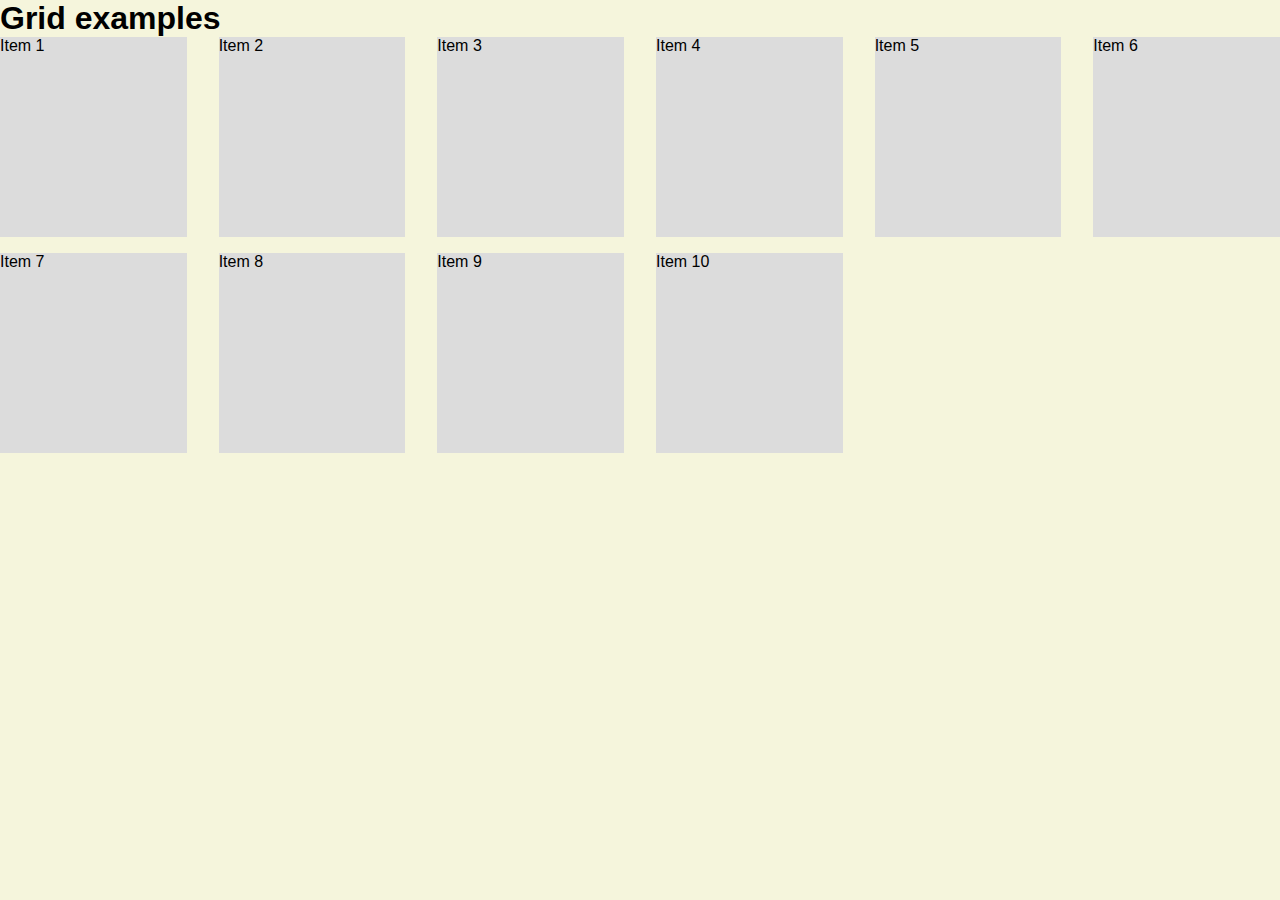
==== 6_week/grid/index.html @ 044e1fb3 "First commit" ====
<!DOCTYPE html>
<html lang="en">
  <head>
    <meta charset="UTF-8" />
    <meta http-equiv="X-UA-Compatible" content="IE=edge" />
    <meta name="viewport" content="width=device-width, initial-scale=1.0" />
    <link rel="stylesheet" href="style.css" />
    <title>Grid Experiments</title>
  </head>
  <body>
    <h1>Grid examples</h1>
    <div class="grid-container">
      <div class="item">Item 1</div>
      <div class="item">Item 2</div>
      <div class="item">Item 3</div>
      <div class="item">Item 4</div>
      <div class="item">Item 5</div>
      <div class="item">Item 6</div>
      <div class="item">Item 7</div>
      <div class="item">Item 8</div>
      <div class="item">Item 9</div>
      <div class="item">Item 10</div>
    </div>
  </body>
</html>
---- 6_week/grid/style.css ----
* {
  margin: 0;
  padding: 0;
  box-sizing: border-box;
  font-family: Verdana, Geneva, Tahoma, sans-serif;
}

body {
  background-color: beige;
}

.grid-container {
  display: grid;
  grid-template-columns: repeat(6, 1fr);
  gap: 1rem 2rem;
  /* row-gap: 1rem;
  column-gap: 2; */
}

.item {
  background-color: gainsboro;
  height: 200px;
}

@media screen and (max-width: 500px) {
  .grid-container {
    grid-template-columns: repeat(2, 1fr);
  }
}
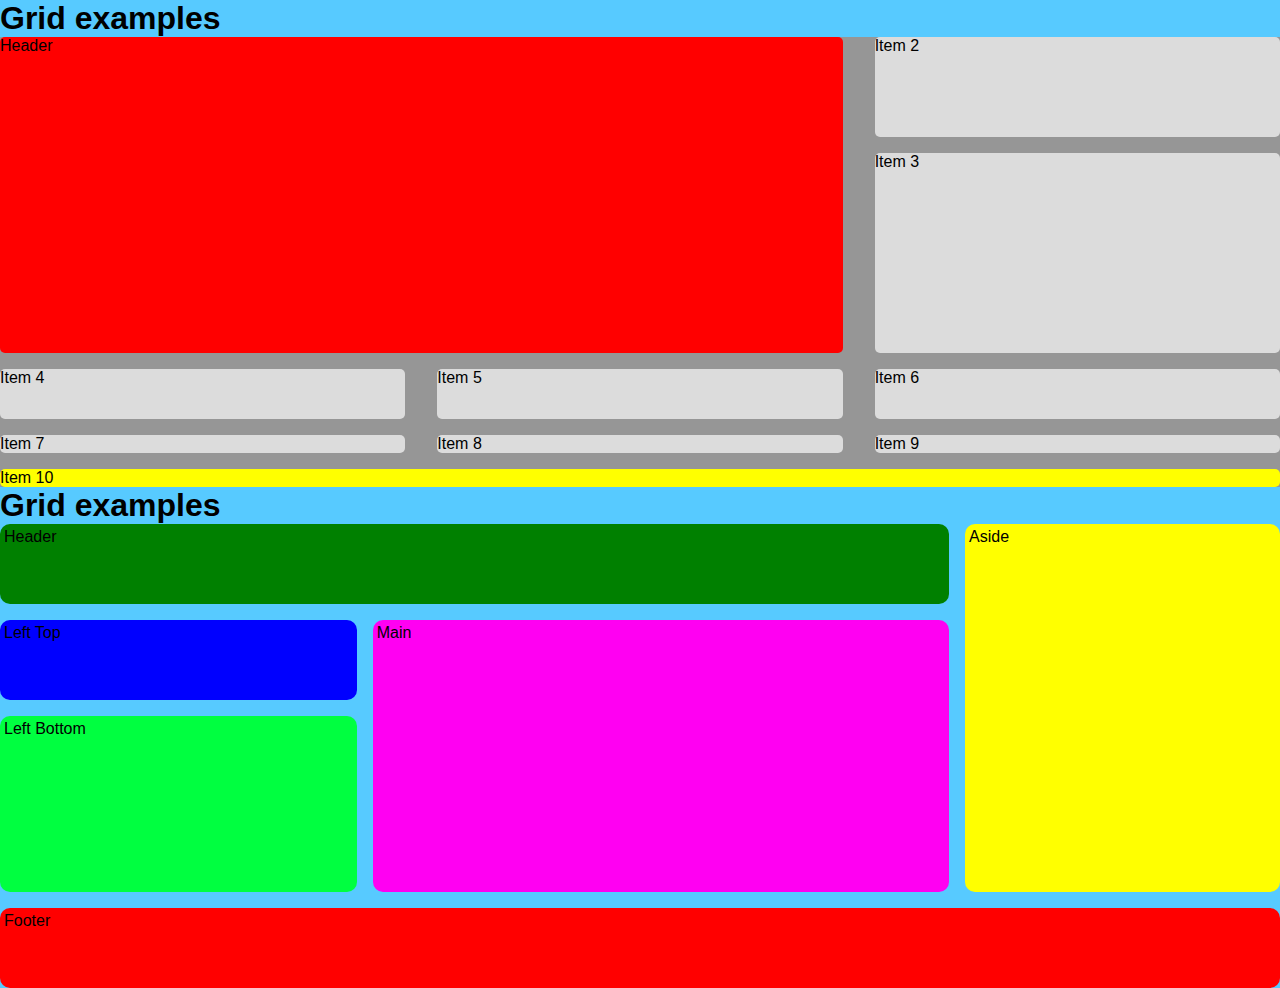
==== commit 6c3a7010: "Grid experiments" ====
--- a/6_week/grid/index.html
+++ b/6_week/grid/index.html
@@ -10,7 +10,7 @@
   <body>
     <h1>Grid examples</h1>
     <div class="grid-container">
-      <div class="item">Item 1</div>
+      <div class="item">Header</div>
       <div class="item">Item 2</div>
       <div class="item">Item 3</div>
       <div class="item">Item 4</div>
@@ -21,5 +21,14 @@
       <div class="item">Item 9</div>
       <div class="item">Item 10</div>
     </div>
+    <h1>Grid examples</h1>
+    <div class="areas-container">
+      <div class="cell header">Header</div>
+      <div class="cell aside">Aside</div>
+      <div class="cell left-top">Left Top</div>
+      <div class="cell left-bottom">Left Bottom</div>
+      <div class="cell main">Main</div>
+      <div class="cell footer">Footer</div>
+    </div>
   </body>
 </html>
--- a/6_week/grid/style.css
+++ b/6_week/grid/style.css
@@ -6,24 +6,87 @@
 }
 
 body {
-  background-color: beige;
+  background-color: rgb(87, 202, 255);
 }
 
 .grid-container {
   display: grid;
-  grid-template-columns: repeat(6, 1fr);
+  grid-template-columns: repeat(3, 1fr);
+  grid-template-rows: 100px 200px 50px;
   gap: 1rem 2rem;
+  background-color: rgb(150, 150, 150);
   /* row-gap: 1rem;
   column-gap: 2; */
 }
 
 .item {
   background-color: gainsboro;
-  height: 200px;
+  border-radius: 5px;
+}
+
+.item:first-child {
+  grid-column: 1/3;
+  grid-row: 1/3;
+  background-color: red;
+}
+
+.item:last-child {
+  grid-column: 1/4;
+  background-color: yellow;
+}
+
+/* ---- SECOND GRID ---- */
+
+.areas-container {
+  display: grid;
+  grid-template-areas:
+    "header header header aside"
+    "left-top main main aside"
+    "left-bottom main main aside"
+    "left-bottom main main aside"
+    "footer footer footer footer";
+  grid-auto-rows: 5rem;
+  gap: 1rem;
+}
+
+.cell {
+  background-color: aqua;
+  border-radius: 10px;
+  padding: 0.25rem 0.25rem;
+}
+
+.header {
+  grid-area: header;
+  background-color: green;
+}
+
+.aside {
+  grid-area: aside;
+  background-color: yellow;
+}
+
+.left-top {
+  grid-area: left-top;
+  background-color: blue;
+}
+
+.left-bottom {
+  grid-area: left-bottom;
+  background-color: rgb(0, 255, 64);
+}
+
+.main {
+  grid-area: main;
+  background-color: rgb(255, 0, 242);
+}
+
+.footer {
+  grid-area: footer;
+  background-color: rgb(255, 0, 0);
 }
 
 @media screen and (max-width: 500px) {
   .grid-container {
-    grid-template-columns: repeat(2, 1fr);
+    grid-template-columns: 1fr;
   }
 }
